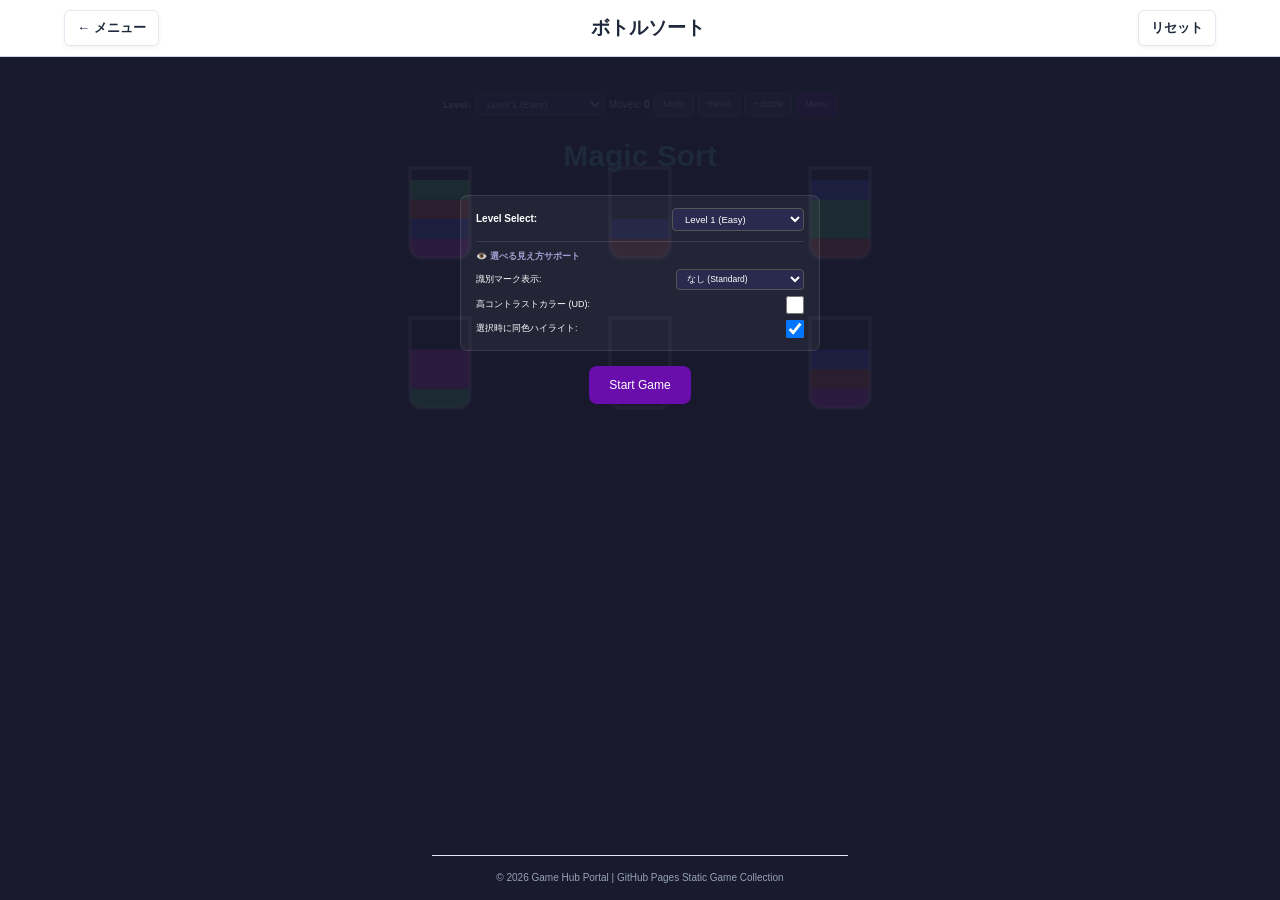
==== games/bottlegame/index.html @ 7e86e4aa "Initial commit: Mobile-responsive static game collection portal" ====
<!DOCTYPE html>
<html lang="ja">
<head>
  <meta charset="UTF-8">
  <meta name="viewport" content="width=device-width, minimum-scale=1.0">
  <title>ボトルソート - Game Hub</title>
  <link rel="stylesheet" href="../../css/common.css">
  <script type="module" crossorigin src="./assets/index-Cgr9IZgA.js"></script>
  <link rel="stylesheet" crossorigin href="./assets/index-BT5D7Ynv.css">
  <style>
    /* ボトルゲーム個別UI調整 */
    #app {
      width: 100%;
      display: flex;
      flex-direction: column;
      align-items: center;
    }
  </style>
</head>
<body>

  <header id="game-header" data-title="ボトルソート" data-back="../../index.html" data-reset></header>

  <div class="container">
    <div class="game-container">
      <div id="app"></div>
    </div>
  </div>

  <footer id="game-footer"></footer>

  <script src="../../js/common.js"></script>
</body>
</html>
---- css/common.css ----
/* =========================================================
   common.css - スマホWebガイドライン準拠レスポンシブ共通CSS
   ========================================================= */

/* 1. フォントサイズの土台設定 (1.0rem = 10px 基準) */
html {
  font-size: 62.5%;
  box-sizing: border-box;
  -webkit-text-size-adjust: 100%;
}

*, *:before, *:after {
  box-sizing: inherit;
}

/* カラー変数（ライトモードデフォルト / ダークモード自動追従） */
:root {
  --bg-color: #f8fafc;
  --card-bg: #ffffff;
  --card-border: #e2e8f0;
  --text-main: #1e293b;
  --text-muted: #64748b;
  --text-detail: #94a3b8;
  --accent-color: #2563eb;
  --accent-hover: #1d4ed8;
  --accent-text: #ffffff;
  --header-bg: #ffffff;
  --header-border: #cbd5e1;
  --canvas-border: #3b82f6;
  --shadow-color: rgba(0, 0, 0, 0.05);
}

@media (prefers-color-scheme: dark) {
  :root {
    --bg-color: #121820;
    --card-bg: #1a202c;
    --card-border: #2d3748;
    --text-main: #f7fafc;
    --text-muted: #e2e8f0;
    --text-detail: #a0aec0;
    --accent-color: #3182ce;
    --accent-hover: #4299e1;
    --accent-text: #ffffff;
    --header-bg: #1a202c;
    --header-border: #2d3748;
    --canvas-border: #4299e1;
    --shadow-color: rgba(0, 0, 0, 0.3);
  }
}

/* 手動テーマ上書き用クラス（オプション） */
body.dark-mode {
  --bg-color: #121820;
  --card-bg: #1a202c;
  --card-border: #2d3748;
  --text-main: #f7fafc;
  --text-muted: #e2e8f0;
  --text-detail: #a0aec0;
  --accent-color: #3182ce;
  --accent-hover: #4299e1;
  --accent-text: #ffffff;
  --header-bg: #1a202c;
  --header-border: #2d3748;
  --canvas-border: #4299e1;
  --shadow-color: rgba(0, 0, 0, 0.3);
}

body.light-mode {
  --bg-color: #f8fafc;
  --card-bg: #ffffff;
  --card-border: #e2e8f0;
  --text-main: #1e293b;
  --text-muted: #64748b;
  --text-detail: #94a3b8;
  --accent-color: #2563eb;
  --accent-hover: #1d4ed8;
  --accent-text: #ffffff;
  --header-bg: #ffffff;
  --header-border: #cbd5e1;
  --canvas-border: #3b82f6;
  --shadow-color: rgba(0, 0, 0, 0.05);
}

body {
  margin: 0;
  padding: 0;
  background-color: var(--bg-color);
  color: var(--text-main);
  font-family: -apple-system, BlinkMacSystemFont, "Segoe UI", Roboto, "Helvetica Neue", Arial, sans-serif, "Apple Color Emoji", "Segoe UI Emoji";
  line-height: 1.4; /* ガイドライン準拠: 1.4〜1.7 */
  touch-action: manipulation; /* 連打・誤ズーム防止 */
  -webkit-user-select: none;  /* テキスト選択防止 */
  user-select: none;
  min-height: 100vh;
  display: flex;
  flex-direction: column;
}

/* 2. 左右余白 90% (画面幅見切れ防止) */
.container {
  width: 90%;
  max-width: 600px; /* スマホ閲覧基準、PC・タブレット表示時の過大拡大防止 */
  margin: 0 auto;
  padding: 1.5rem 0;
  flex: 1;
}

/* 3. フォントサイズのガイドライン統一ルール */
h1, .h1-title {
  font-size: 3.0rem; /* 30px / 太字 */
  font-weight: 700;
  line-height: 1.3;
  margin: 1.0rem 0 1.5rem 0;
  color: var(--text-main);
  text-align: center;
}

h2, .h2-heading {
  font-size: 1.9rem; /* 19px / 太字 */
  font-weight: 700;
  line-height: 1.4;
  margin: 1.5rem 0 1.0rem 0;
  color: var(--text-main);
}

p, .text-m, button, input {
  font-size: 1.5rem; /* 15px */
  line-height: 1.5;
}

.text-s, .description-s {
  font-size: 1.2rem; /* 12px */
  color: var(--text-muted);
  line-height: 1.4;
}

.text-ss, .info-ss {
  font-size: 1.0rem; /* 10px */
  color: var(--text-detail);
  line-height: 1.4;
}

/* ボタン共通スタイル */
.btn {
  display: inline-flex;
  align-items: center;
  justify-content: center;
  font-size: 1.5rem;
  font-weight: 600;
  padding: 0.8rem 1.6rem;
  border-radius: 0.6rem;
  background-color: var(--accent-color);
  color: var(--accent-text);
  border: none;
  cursor: pointer;
  text-decoration: none;
  transition: background-color 0.2s ease, transform 0.1s ease;
  min-height: 4.4rem; /* タッチ領域の標準サイズ (44px以上) */
  box-shadow: 0 2px 4px var(--shadow-color);
}

.btn:active {
  transform: scale(0.97);
  background-color: var(--accent-hover);
}

.btn-secondary {
  background-color: var(--card-bg);
  color: var(--text-main);
  border: 1px solid var(--card-border);
}

/* 共通ゲームヘッダー */
#game-header {
  width: 100%;
  background-color: var(--header-bg);
  border-bottom: 1px solid var(--header-border);
  padding: 1.0rem 5%;
  display: flex;
  align-items: center;
  justify-content: space-between;
  position: sticky;
  top: 0;
  z-index: 100;
  box-shadow: 0 2px 4px var(--shadow-color);
}

#game-header .header-title {
  font-size: 1.9rem;
  font-weight: 700;
  margin: 0;
  text-align: center;
  flex: 1;
}

#game-header .header-btn {
  font-size: 1.3rem;
  padding: 0.6rem 1.2rem;
  min-height: 3.6rem;
}

/* ゲーム表示コンテナ & キャンバス枠線 */
.game-container {
  display: flex;
  flex-direction: column;
  align-items: center;
  justify-content: center;
  width: 100%;
  margin: 1.5rem 0;
}

.game-canvas-wrapper {
  position: relative;
  width: 100%;
  max-width: 400px;
  aspect-ratio: 1 / 1.2; /* または柔軟に対応 */
  display: flex;
  justify-content: center;
  align-items: center;
}

canvas.game-canvas {
  background-color: var(--card-bg);
  border: 2px solid var(--canvas-border);
  border-radius: 0.8rem;
  max-width: 100%;
  height: auto;
  box-shadow: 0 4px 6px var(--shadow-color);
  touch-action: none; /* キャンバス操作時のスクロール防止 */
}

/* 操作パネル・タッチキーボードエリア */
.controls-panel {
  width: 100%;
  max-width: 400px;
  margin-top: 1.5rem;
  display: grid;
  grid-template-columns: repeat(3, 1fr);
  gap: 0.8rem;
}

.control-btn {
  background-color: var(--card-bg);
  border: 1px solid var(--card-border);
  color: var(--text-main);
  font-size: 1.8rem;
  font-weight: bold;
  padding: 1.2rem 0;
  border-radius: 0.8rem;
  display: flex;
  align-items: center;
  justify-content: center;
  touch-action: manipulation;
  box-shadow: 0 2px 4px var(--shadow-color);
}

.control-btn:active {
  background-color: var(--accent-color);
  color: var(--accent-text);
}

/* 操作説明カード */
.instructions-card {
  background-color: var(--card-bg);
  border: 1px solid var(--card-border);
  border-radius: 0.8rem;
  padding: 1.5rem;
  margin-top: 1.5rem;
  width: 100%;
  box-shadow: 0 2px 4px var(--shadow-color);
}

/* フッター */
footer {
  text-align: center;
  padding: 1.5rem 5%;
  font-size: 1.0rem;
  color: var(--text-detail);
  border-top: 1px solid var(--card-border);
  margin-top: auto;
}
---- games/bottlegame/assets/index-BT5D7Ynv.css ----
*{box-sizing:border-box;margin:0;padding:0}body{font-family:-apple-system,BlinkMacSystemFont,Segoe UI,Roboto,Helvetica,Arial,sans-serif;background-color:#1a1a2e;color:#fff;display:flex;justify-content:center;align-items:center;height:100vh;height:100dvh;width:100vw;overflow:hidden;position:fixed;top:0;left:0;right:0;bottom:0}#app{width:100%;max-width:800px;height:100%;display:flex;flex-direction:column;position:relative}.header{display:flex;justify-content:space-between;align-items:center;padding:.6rem .8rem;background:#ffffff14;-webkit-backdrop-filter:blur(10px);backdrop-filter:blur(10px);z-index:5;gap:.5rem;flex-wrap:wrap}.button-group{display:flex;gap:.4rem;align-items:center}.button-group button{background:#ffffff1f;border:1px solid rgba(255,255,255,.25);color:#fff;padding:.4rem .8rem;border-radius:6px;cursor:pointer;font-size:.9rem;transition:all .2s;-webkit-tap-highlight-color:transparent}.button-group button:hover{background:#ffffff40}.game-container{flex:1;width:100%;min-height:0;display:flex;justify-content:center;align-items:center;position:relative;overflow:hidden}canvas{width:100%;height:100%;display:block;touch-action:none;background-color:transparent}.menu-overlay{position:absolute;top:0;left:0;right:0;bottom:0;background:#1a1a2eeb;display:flex;flex-direction:column;justify-content:center;align-items:center;z-index:20}.menu-overlay h1{margin-bottom:2rem}.menu-overlay button{background:#6a0dad;color:#fff;border:none;padding:1rem 2rem;font-size:1.2rem;border-radius:8px;margin-bottom:1rem;cursor:pointer;-webkit-tap-highlight-color:transparent}.menu-overlay button:hover{background:#8a2be2}.hidden{display:none!important;visibility:hidden!important}
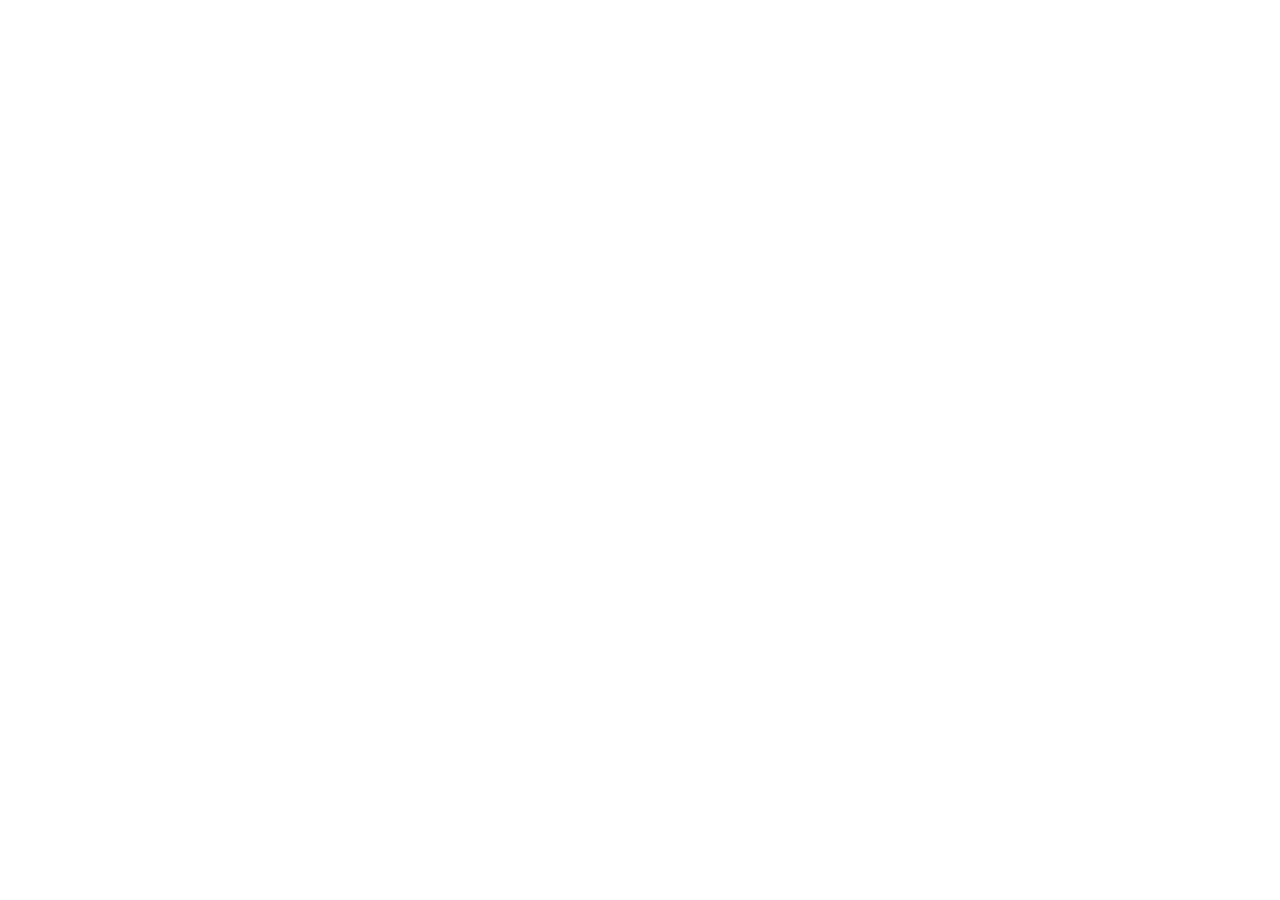
==== commit da123785: "ゲーム集を bottlegame リポジトリへ移転。旧 URL は転送ページに 公開先: https://yuu-git-mail.github.io/bottlegame/games/  Co-Au" ====
--- a/games/bottlegame/index.html
+++ b/games/bottlegame/index.html
@@ -1,34 +1,15 @@
 <!DOCTYPE html>
 <html lang="ja">
 <head>
-  <meta charset="UTF-8">
-  <meta name="viewport" content="width=device-width, minimum-scale=1.0">
-  <title>ボトルソート - Game Hub</title>
-  <link rel="stylesheet" href="../../css/common.css">
-  <script type="module" crossorigin src="./assets/index-Cgr9IZgA.js"></script>
-  <link rel="stylesheet" crossorigin href="./assets/index-BT5D7Ynv.css">
-  <style>
-    /* ボトルゲーム個別UI調整 */
-    #app {
-      width: 100%;
-      display: flex;
-      flex-direction: column;
-      align-items: center;
-    }
-  </style>
+<meta charset="UTF-8">
+<meta name="viewport" content="width=device-width, initial-scale=1.0">
+<meta http-equiv="refresh" content="0; url=https://yuu-git-mail.github.io/bottlegame/">
+<link rel="canonical" href="https://yuu-git-mail.github.io/bottlegame/">
+<title>移動しました</title>
+<style>body{font-family:system-ui,sans-serif;background:#1a1a2e;color:#f4f4ff;display:flex;align-items:center;justify-content:center;height:100vh;margin:0;text-align:center;padding:16px}a{color:#b9b9ff;font-size:20px}</style>
 </head>
 <body>
-
-  <header id="game-header" data-title="ボトルソート" data-back="../../index.html" data-reset></header>
-
-  <div class="container">
-    <div class="game-container">
-      <div id="app"></div>
-    </div>
-  </div>
-
-  <footer id="game-footer"></footer>
-
-  <script src="../../js/common.js"></script>
+<p>ボトルソート は引っ越しました。<br><a href="https://yuu-git-mail.github.io/bottlegame/">https://yuu-git-mail.github.io/bottlegame/</a><br><small>自動で移動しない場合は上のリンクを押してください。ブックマークの更新をおすすめします。</small></p>
+<script>location.replace("https://yuu-git-mail.github.io/bottlegame/");</script>
 </body>
 </html>
